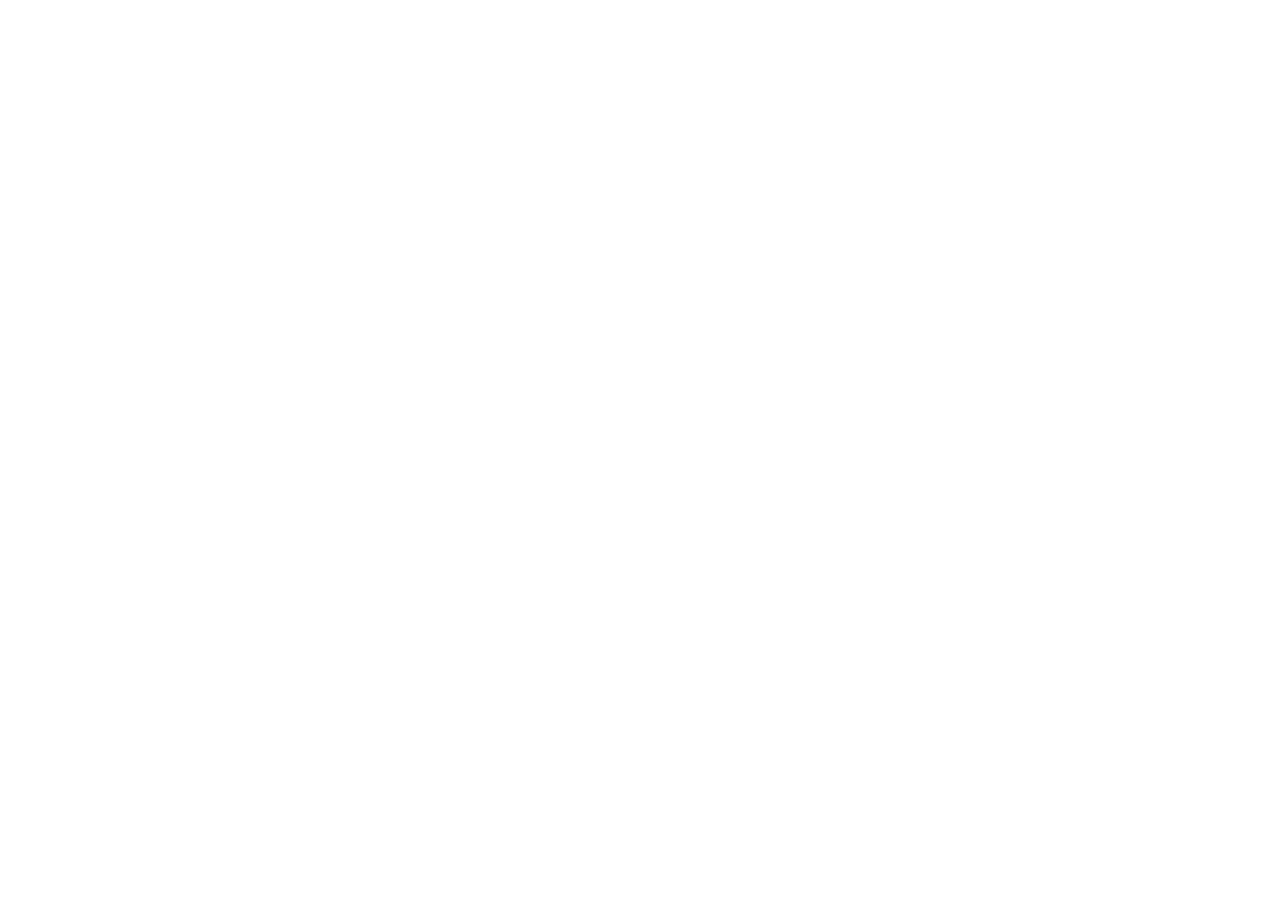
==== 2023/improving-ux-popups/update-popup/final/index.html @ 4df27887 "feat: Add popup demos" ====
<html>
	<head>
		<meta charset="utf-8" />
		<meta
			name="viewport"
			content="initial-scale=1,maximum-scale=1,user-scalable=no"
		/>
		<title>Configured Popup</title>

		<link
			rel="stylesheet"
			href="https://js.arcgis.com/next/esri/themes/light/main.css"
		/>
		<script src="https://js.arcgis.com/next/"></script>
		<!-- Style Sheet and JS Scripts -->
		<link rel="stylesheet" type="text/css" href="css/main.css" />
		<script type="text/javascript" src="js/main.js"></script>
	</head>

	<body>
		<div id="viewDiv"></div>
	</body>
</html>
---- 2023/improving-ux-popups/update-popup/final/css/main.css ----
html,
body,
#viewDiv {
	padding: 0;
	margin: 0;
	height: 100%;
	width: 100%;
}
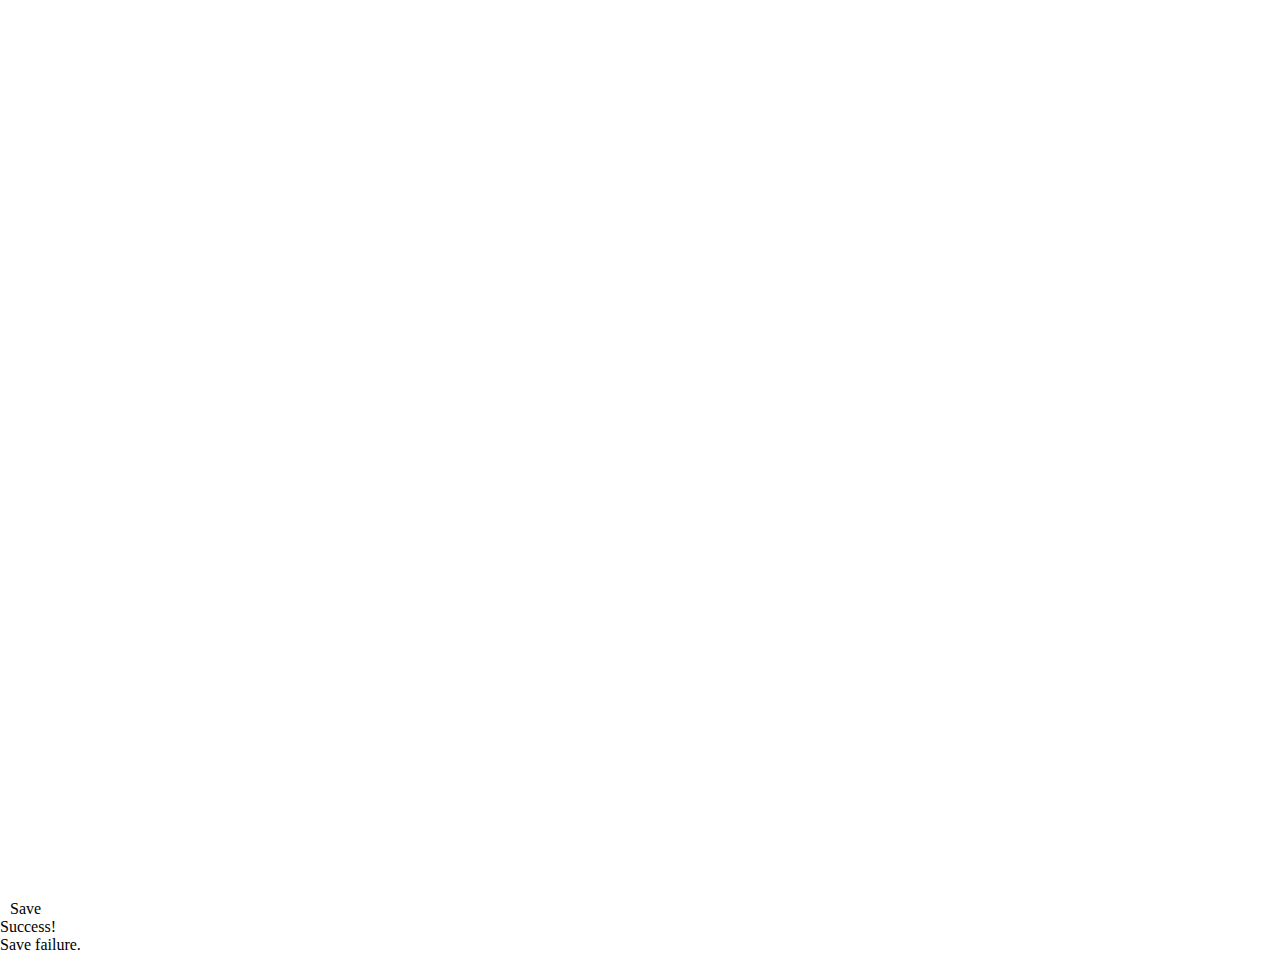
==== commit 1486d3a4: "feat: update all popup examples" ====
--- a/2023/improving-ux-popups/update-popup/final/index.html
+++ b/2023/improving-ux-popups/update-popup/final/index.html
@@ -5,13 +5,23 @@
 			name="viewport"
 			content="initial-scale=1,maximum-scale=1,user-scalable=no"
 		/>
-		<title>Configured Popup</title>
+		<title>Step 1: Dock & Update Popup</title>
 
 		<link
 			rel="stylesheet"
 			href="https://js.arcgis.com/next/esri/themes/light/main.css"
 		/>
 		<script src="https://js.arcgis.com/next/"></script>
+		<script
+			type="module"
+			src="https://js.arcgis.com/calcite-components/1.4.3/calcite.esm.js"
+		></script>
+		<link
+			rel="stylesheet"
+			type="text/css"
+			href="https://js.arcgis.com/calcite-components/1.4.3/calcite.css"
+		/>
+
 		<!-- Style Sheet and JS Scripts -->
 		<link rel="stylesheet" type="text/css" href="css/main.css" />
 		<script type="text/javascript" src="js/main.js"></script>
@@ -19,5 +29,21 @@
 
 	<body>
 		<div id="viewDiv"></div>
+		<calcite-panel id="info-div" heading="Save a web map">
+			<calcite-input-text
+				id="webmap-title"
+				placeholder="Webmap title"
+				value="Test webmap"
+			></calcite-input-text>
+			<calcite-button id="save-button">Save</calcite-button>
+		</calcite-panel>
+		<calcite-alert auto-close id="alert-success" kind="success" icon>
+			<div id="success-title" slot="title">Success!</div>
+			<div id="success-message" slot="message"></div>
+		</calcite-alert>
+		<calcite-alert auto-close id="alert-fail" kind="danger" icon>
+			<div id="fail-title" slot="title">Save failure.</div>
+			<div id="fail-message" slot="message"></div>
+		</calcite-alert>
 	</body>
 </html>
--- a/2023/improving-ux-popups/update-popup/final/css/main.css
+++ b/2023/improving-ux-popups/update-popup/final/css/main.css
@@ -6,3 +6,7 @@
 	height: 100%;
 	width: 100%;
 }
+#info-div {
+	padding: 10px;
+	width: 320px;
+}
